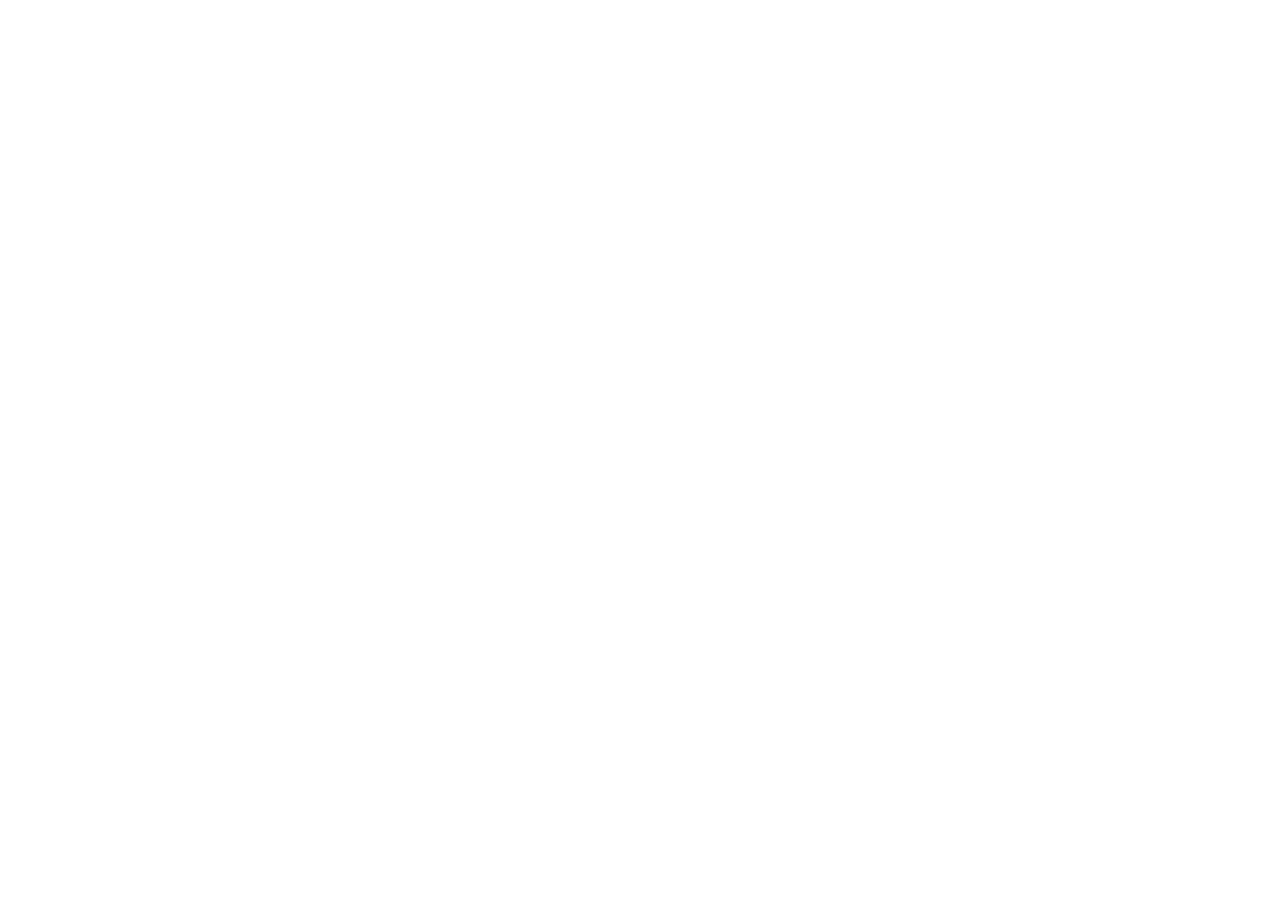
==== index.html @ be9cb825 "basic structure" ====
<!DOCTYPE html>
<html lang="en" dir="ltr">
  <head>
    <meta charset="utf-8">
    <title>htmlcss-struttura-wp</title>
    <link rel="stylesheet" href="css/style.css">
  </head>

  <body>
    <header>

    </header>

    <div class="hero">

    </div>

    <section>

    </section>

    <footer>
      
    </footer>

  </body>
</html>
---- css/style.css ----
* {
  margin: 0;
  padding: 0;
  box-sizing: border-box;
}
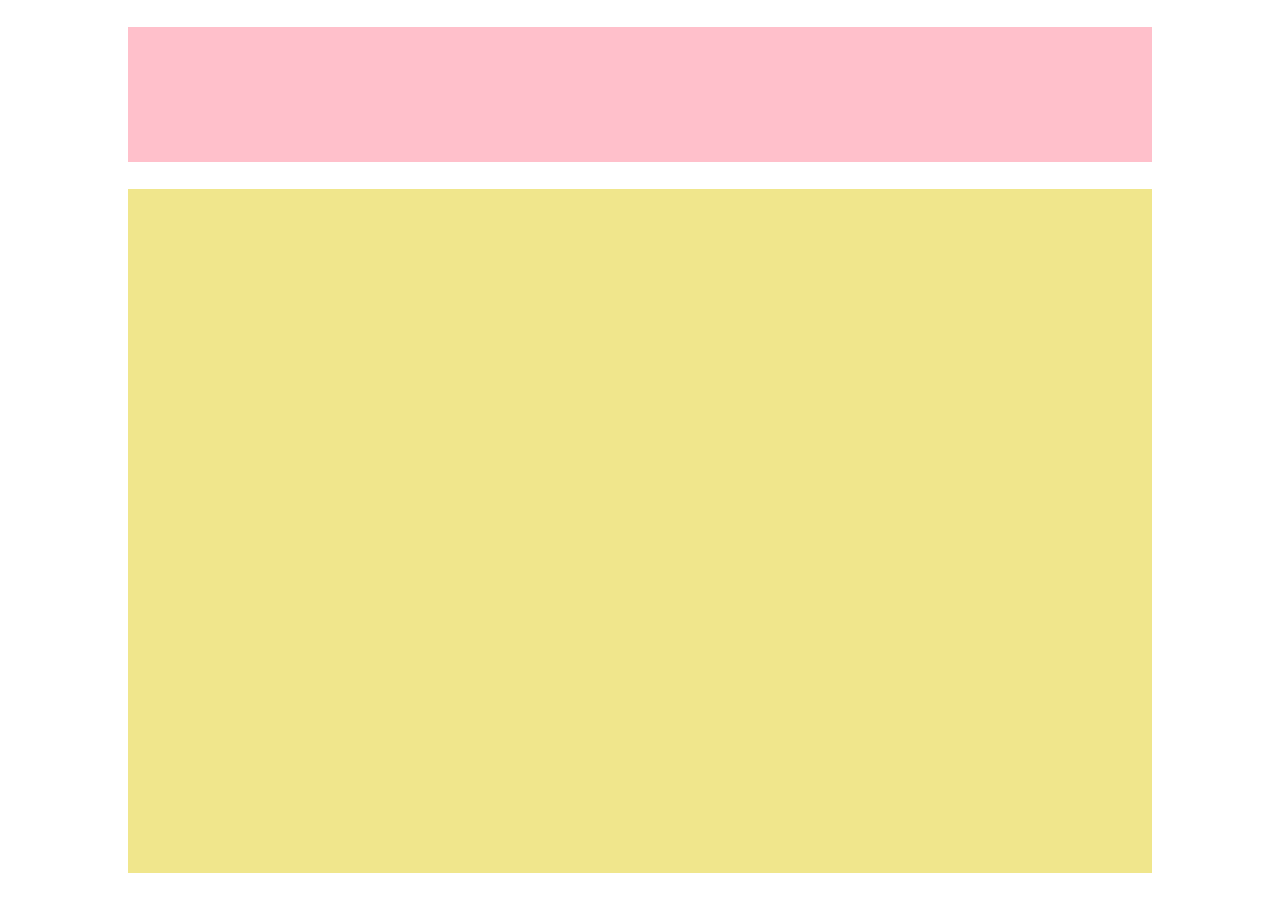
==== commit 56b191f3: "added header and banner" ====
--- a/index.html
+++ b/index.html
@@ -7,21 +7,26 @@
   </head>
 
   <body>
-    <header>
+    <div class="container">
+      <header>
 
-    </header>
+      </header>
 
-    <div class="hero">
+      <main>
+        <!-- banner -->
+        <div class="banner">
 
+        </div>
+        <!-- /banner -->
+
+        <section>
+
+        </section>
+      </main>
+
+      <footer>
+
+      </footer>
     </div>
-
-    <section>
-
-    </section>
-
-    <footer>
-      
-    </footer>
-
   </body>
 </html>
--- a/css/style.css
+++ b/css/style.css
@@ -1,5 +1,31 @@
+/* general */
 * {
   margin: 0;
   padding: 0;
   box-sizing: border-box;
 }
+/* /general */
+
+/* container */
+.container {
+  width: 80%;
+  margin: auto;
+}
+/* /container */
+
+/* header */
+header {
+  height: 15vh;
+  background-color: pink;
+  margin: 3vh 0;
+}
+/* /header */
+
+/* main */
+.banner {
+  height: 76vh;
+  background-color: khaki;
+  margin-bottom: 3vh;
+}
+
+/* /main */
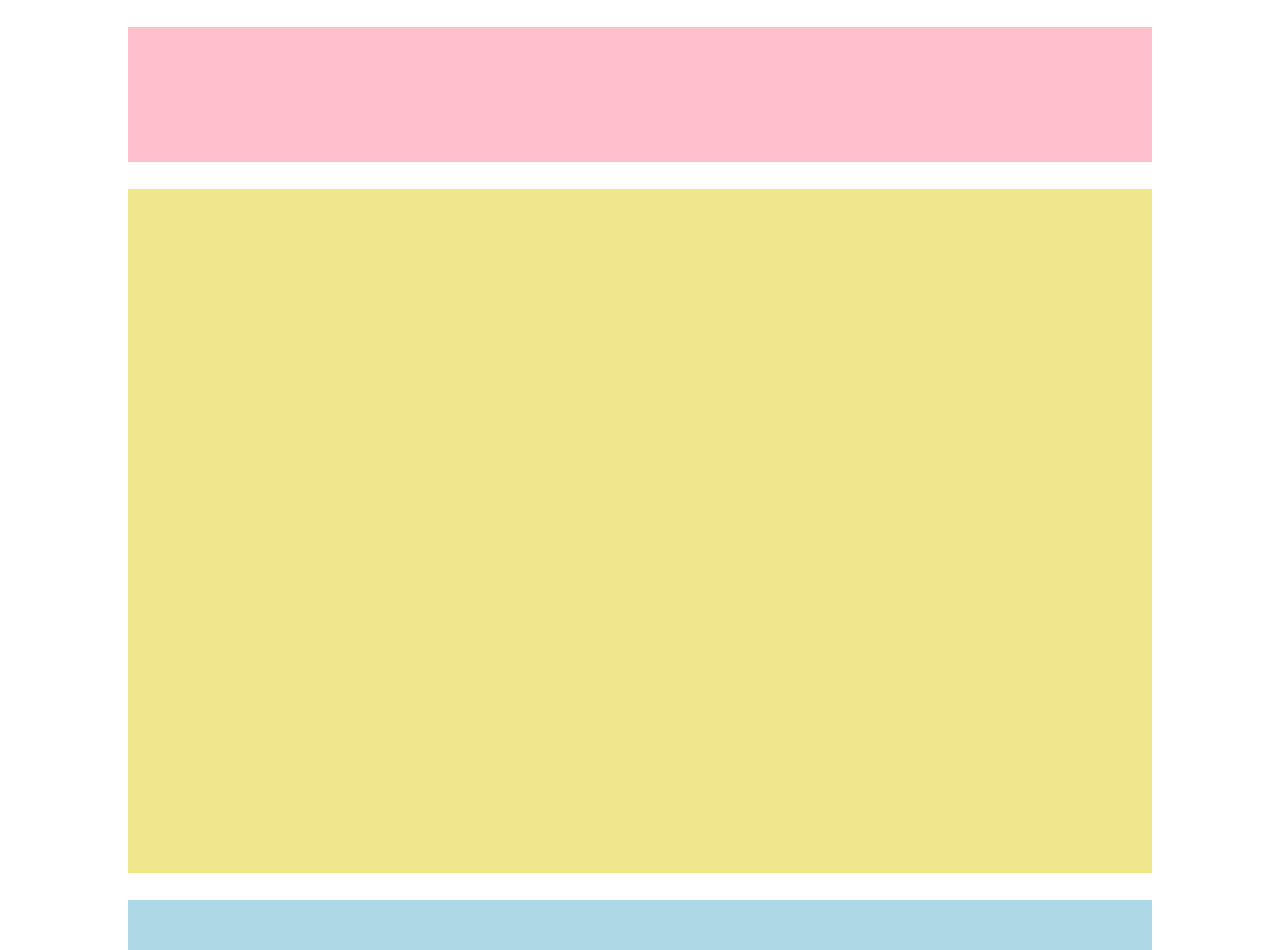
==== commit 1cb3b37a: "basic structure of the section" ====
--- a/index.html
+++ b/index.html
@@ -15,12 +15,24 @@
       <main>
         <!-- banner -->
         <div class="banner">
-
         </div>
         <!-- /banner -->
+        <section>
+          <div class="section-heading">
 
-        <section>
+          </div>
 
+          <div class="row">
+            <div class="col-left">
+
+            </div>
+            <div class="col-center">
+
+            </div>
+            <div class="col-right">
+
+            </div>
+          </div>
         </section>
       </main>
 
--- a/css/style.css
+++ b/css/style.css
@@ -27,5 +27,14 @@
   background-color: khaki;
   margin-bottom: 3vh;
 }
+/* /main */
 
-/* /main */
+/* section */
+section {
+  background-color: blue;
+}
+
+.section-heading {
+  height: 50px;
+  background-color: lightblue;
+}
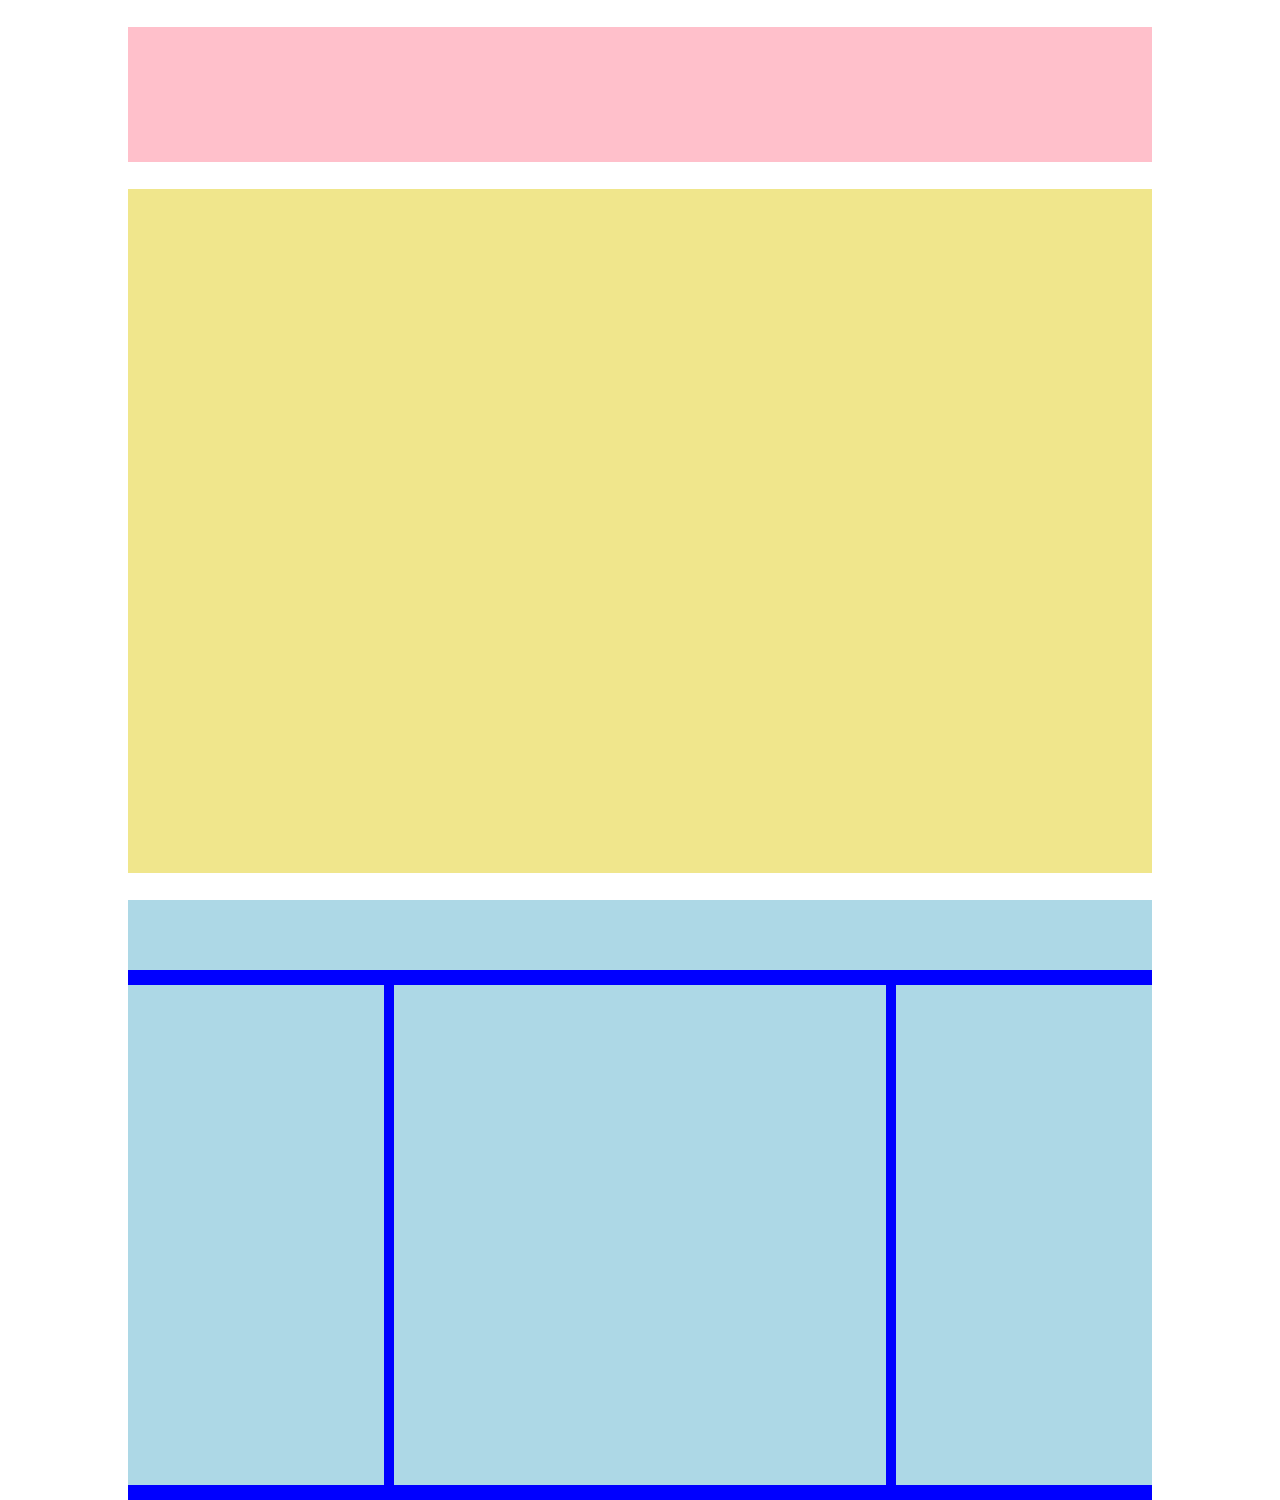
==== commit 82a04784: "section - 3 columns" ====
--- a/index.html
+++ b/index.html
@@ -22,14 +22,14 @@
 
           </div>
 
-          <div class="row">
-            <div class="col-left">
+          <div class="row clearfix">
+            <div class="col left">
 
             </div>
-            <div class="col-center">
+            <div class="col center">
 
             </div>
-            <div class="col-right">
+            <div class="col right">
 
             </div>
           </div>
--- a/css/style.css
+++ b/css/style.css
@@ -3,6 +3,12 @@
   margin: 0;
   padding: 0;
   box-sizing: border-box;
+}
+
+.clearfix::after {
+  content: "";
+  display: flex;
+  clear: both;
 }
 /* /general */
 
@@ -35,6 +41,24 @@
 }
 
 .section-heading {
-  height: 50px;
+  height: 70px;
   background-color: lightblue;
 }
+
+section .row {
+  padding: 15px 0;
+}
+
+.col.left, .col.right {
+  width: 25%;
+}
+.col.center {
+  margin: 0 10px;
+  width: calc(50% - 20px);
+}
+
+.row > .col {
+  float: left;
+  background-color: lightblue;
+  height: 500px;
+}
